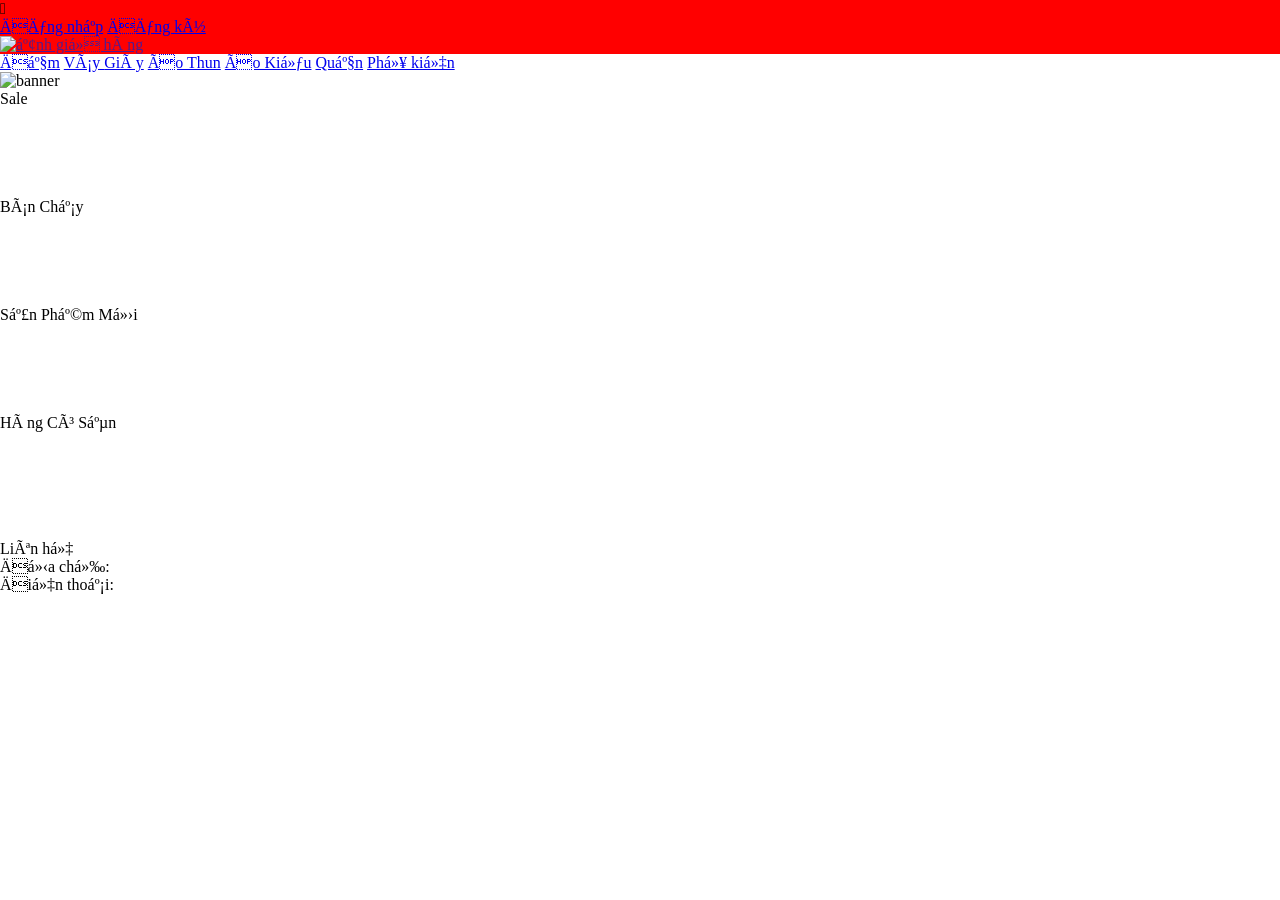
==== index.html @ 03fedab8 "note" ====
<!DOCTYPE html>
<html>
    <head>
        <title>ord TAOBAO THUYDUONG</title>
        <meta charset="uft 8"> 
        <link rel="stylesheet" href="main.css">
        <link rel="stylesheet" href="themify-icons.css">
    </head>
    <body>
        <div class="main">
            <!-- Start heading_page -->
            <div class="heading_page ">
                <i class="ti-search"></i>
                <div class="heading_page-logo"></div>
                <div class="heading_page-search">
                    <div class="search-input"></div>
                    <div class="search-icon"></div>
                </div>
                <div class="heading_page-loginbox">
                    <a href="#" class="login ">Đăng nhập</a>
                    <a href="#" class="regiter">Đăng ký</a>
                </div>
                <div class="heading_page-cart">
                    <a href="" class="cart_icon">
                        <img src="#" alt="Ảnh giỏ hàng" class="cart_icon-img">
                    </a>
                </div>
            </div>
            <!-- End heading page -->
            
            <!-- star nav -->
            <div class="nav">
                <a href="#" class="nav-item">Đầm</a>
                <a href="#" class="nav-item">Váy </a>
                <a href="#" class="nav-item">Giày</a>
                <a href="#" class="nav-item">Áo Thun</a>
                <a href="#" class="nav-item">Áo Kiểu</a>
                <a href="#" class="nav-item">Quần</a>
                <a href="#" class="nav-item">Phụ kiện</a>
            </div>
            <!-- end nav -->
            

            <!-- start banner -->
            <div class="banner">
                <div class="banner-leftarrow">

                </div>
                <img src="" alt="banner">
                <div class="banner-rightarrow">
                </div>
            </div>
            <!-- End banner -->

            <div class="content">
                <div class="content-item">
                    <div class="content-item-name">
                        Sale
                    </div>
                    <div class="item-rightarrow">
                    </div>
                    <ul class="list-product">
                        <li class="product-item">
                            <div class="product-item-sale"></div>
                            <div class="product-item-img"></div>
                            <div class="item-info-list">
                                <div class="item-info-name"></div>
                                <div class="item-info-price"></div>
                                <div class="item-info-old-price"></div>
                            </div>
                        </li>

                        <li class="product-item">
                            <div class="product-item-sale"></div>
                            <div class="product-item-img"></div>
                            <div class="item-info-list">
                                <div class="item-info-name"></div>
                                <div class="item-info-price"></div>
                                <div class="item-info-old-price"></div>
                            </div>
                        </li>

                        <li class="product-item">
                            <div class="product-item-sale"></div>
                            <div class="product-item-img"></div>
                            <div class="item-info-list">
                                <div class="item-info-name"></div>
                                <div class="item-info-price"></div>
                                <div class="item-info-old-price"></div>
                            </div>
                        </li>

                        <li class="product-item">
                            <div class="product-item-sale"></div>
                            <div class="product-item-img"></div>
                            <div class="item-info-list">
                                <div class="item-info-name"></div>
                                <div class="item-info-price"></div>
                                <div class="item-info-old-price"></div>
                            </div>
                        </li>

                        <li class="product-item">
                            <div class="product-item-sale"></div>
                            <div class="product-item-img"></div>
                            <div class="item-info-list">
                                <div class="item-info-name"></div>
                                <div class="item-info-price"></div>
                                <div class="item-info-old-price"></div>
                            </div>
                        </li>
                        
                    </ul>
                </div>
                

                <!-- Bán Chạy -->
                <div class="content-item">
                    <div class="content-item-name">
                        Bán Chạy
                    </div>
                    <div class="item-rightarrow">
                    </div>
                    <ul class="list-product">
                        <li class="product-item">
                            <div class="product-item-sale"></div>
                            <div class="product-item-img"></div>
                            <div class="item-info-list">
                                <div class="item-info-name"></div>
                                <div class="item-info-price"></div>
                                <div class="item-info-old-price"></div>
                            </div>
                        </li>

                        <li class="product-item">
                            <div class="product-item-sale"></div>
                            <div class="product-item-img"></div>
                            <div class="item-info-list">
                                <div class="item-info-name"></div>
                                <div class="item-info-price"></div>
                                <div class="item-info-old-price"></div>
                            </div>
                        </li>

                        <li class="product-item">
                            <div class="product-item-sale"></div>
                            <div class="product-item-img"></div>
                            <div class="item-info-list">
                                <div class="item-info-name"></div>
                                <div class="item-info-price"></div>
                                <div class="item-info-old-price"></div>
                            </div>
                        </li>

                        <li class="product-item">
                            <div class="product-item-sale"></div>
                            <div class="product-item-img"></div>
                            <div class="item-info-list">
                                <div class="item-info-name"></div>
                                <div class="item-info-price"></div>
                                <div class="item-info-old-price"></div>
                            </div>
                        </li>

                        <li class="product-item">
                            <div class="product-item-sale"></div>
                            <div class="product-item-img"></div>
                            <div class="item-info-list">
                                <div class="item-info-name"></div>
                                <div class="item-info-price"></div>
                                <div class="item-info-old-price"></div>
                            </div>
                        </li>
                        
                    </ul>
                </div>


                <!-- Sản Phẩm mới -->
                <div class="content-item">
                    <div class="content-item-name">
                        Sản Phẩm Mới
                    </div>
                    <div class="item-rightarrow">
                    </div>
                    <ul class="list-product">
                        <li class="product-item">
                            <div class="product-item-sale"></div>
                            <div class="product-item-img"></div>
                            <div class="item-info-list">
                                <div class="item-info-name"></div>
                                <div class="item-info-price"></div>
                                <div class="item-info-old-price"></div>
                            </div>
                        </li>

                        <li class="product-item">
                            <div class="product-item-sale"></div>
                            <div class="product-item-img"></div>
                            <div class="item-info-list">
                                <div class="item-info-name"></div>
                                <div class="item-info-price"></div>
                                <div class="item-info-old-price"></div>
                            </div>
                        </li>

                        <li class="product-item">
                            <div class="product-item-sale"></div>
                            <div class="product-item-img"></div>
                            <div class="item-info-list">
                                <div class="item-info-name"></div>
                                <div class="item-info-price"></div>
                                <div class="item-info-old-price"></div>
                            </div>
                        </li>

                        <li class="product-item">
                            <div class="product-item-sale"></div>
                            <div class="product-item-img"></div>
                            <div class="item-info-list">
                                <div class="item-info-name"></div>
                                <div class="item-info-price"></div>
                                <div class="item-info-old-price"></div>
                            </div>
                        </li>

                        <li class="product-item">
                            <div class="product-item-sale"></div>
                            <div class="product-item-img"></div>
                            <div class="item-info-list">
                                <div class="item-info-name"></div>
                                <div class="item-info-price"></div>
                                <div class="item-info-old-price"></div>
                            </div>
                        </li>
                        
                    </ul>
                </div>


                <!-- Hàng có sẵn -->
                <div class="content-item">
                    <div class="content-item-name">
                        Hàng Có Sẵn
                    </div>
                    <div class="item-rightarrow">
                    </div>
                    <ul class="list-product">
                        <li class="product-item">
                            <div class="product-item-sale"></div>
                            <div class="product-item-img"></div>
                            <div class="item-info-list">
                                <div class="item-info-name"></div>
                                <div class="item-info-price"></div>
                                <div class="item-info-old-price"></div>
                            </div>
                        </li>

                        <li class="product-item">
                            <div class="product-item-sale"></div>
                            <div class="product-item-img"></div>
                            <div class="item-info-list">
                                <div class="item-info-name"></div>
                                <div class="item-info-price"></div>
                                <div class="item-info-old-price"></div>
                            </div>
                        </li>

                        <li class="product-item">
                            <div class="product-item-sale"></div>
                            <div class="product-item-img"></div>
                            <div class="item-info-list">
                                <div class="item-info-name"></div>
                                <div class="item-info-price"></div>
                                <div class="item-info-old-price"></div>
                            </div>
                        </li>

                        <li class="product-item">
                            <div class="product-item-sale"></div>
                            <div class="product-item-img"></div>
                            <div class="item-info-list">
                                <div class="item-info-name"></div>
                                <div class="item-info-price"></div>
                                <div class="item-info-old-price"></div>
                            </div>
                        </li>

                        <li class="product-item">
                            <div class="product-item-sale"></div>
                            <div class="product-item-img"></div>
                            <div class="item-info-list">
                                <div class="item-info-name"></div>
                                <div class="item-info-price"></div>
                                <div class="item-info-old-price"></div>
                            </div>
                        </li>
                        
                    </ul>
                </div>
            </div>
            <div class = "footer"> 
                <div class="footer-img"></div>
                <div class="footer-list-info">
                    <div class="footer-info-item">
                        <img src="" alt="" class="logo">
                    </div>
                    <div class="footer-info-item">
                        <div class="footer-contact">
                            Liên hệ
                        </div>
                        <div class="footer-adress">
                            Địa chỉ: 
                        </div>
                        <div class="footer-phone-number">
                            Điện thoại:
                        </div>
                    </div>

                    <div class="footer-info-item">
                        <div class="footter-follow">
                            <i class="footer-icon"></i>
                            <i class="footer-icon"></i>
                            <i class="footer-icon"></i>
                        </div>
                    </div>
                </div>
            </div>
        </div>
    </body>
</html>
---- main.css ----
*{
    margin: 0px;
    padding: 0px;
    box-sizing: border-box;
}
.heading_page{
    background-color: red;
}
.heading_page:hover{
    background-color: pink;
}
.heading_page-loginbox .login.logout{
    color:yellow;
}
---- themify-icons.css ----
@font-face {
	font-family: 'themify';
	src:url('fonts/themify.eot?-fvbane');
	src:url('fonts/themify.eot?#iefix-fvbane') format('embedded-opentype'),
		url('fonts/themify.woff?-fvbane') format('woff'),
		url('fonts/themify.ttf?-fvbane') format('truetype'),
		url('fonts/themify.svg?-fvbane#themify') format('svg');
	font-weight: normal;
	font-style: normal;
}

[class^="ti-"], [class*=" ti-"] {
	font-family: 'themify';
	font-style: normal;
	font-weight: normal;
	font-variant: normal;
	text-transform: none;
	line-height: 1;

	/* Better Font Rendering =========== */
	-webkit-font-smoothing: antialiased;
	-moz-osx-font-smoothing: grayscale;
}

.ti-wand:before {
	content: "\e600";
}
.ti-volume:before {
	content: "\e601";
}
.ti-user:before {
	content: "\e602";
}
.ti-unlock:before {
	content: "\e603";
}
.ti-unlink:before {
	content: "\e604";
}
.ti-trash:before {
	content: "\e605";
}
.ti-thought:before {
	content: "\e606";
}
.ti-target:before {
	content: "\e607";
}
.ti-tag:before {
	content: "\e608";
}
.ti-tablet:before {
	content: "\e609";
}
.ti-star:before {
	content: "\e60a";
}
.ti-spray:before {
	content: "\e60b";
}
.ti-signal:before {
	content: "\e60c";
}
.ti-shopping-cart:before {
	content: "\e60d";
}
.ti-shopping-cart-full:before {
	content: "\e60e";
}
.ti-settings:before {
	content: "\e60f";
}
.ti-search:before {
	content: "\e610";
}
.ti-zoom-in:before {
	content: "\e611";
}
.ti-zoom-out:before {
	content: "\e612";
}
.ti-cut:before {
	content: "\e613";
}
.ti-ruler:before {
	content: "\e614";
}
.ti-ruler-pencil:before {
	content: "\e615";
}
.ti-ruler-alt:before {
	content: "\e616";
}
.ti-bookmark:before {
	content: "\e617";
}
.ti-bookmark-alt:before {
	content: "\e618";
}
.ti-reload:before {
	content: "\e619";
}
.ti-plus:before {
	content: "\e61a";
}
.ti-pin:before {
	content: "\e61b";
}
.ti-pencil:before {
	content: "\e61c";
}
.ti-pencil-alt:before {
	content: "\e61d";
}
.ti-paint-roller:before {
	content: "\e61e";
}
.ti-paint-bucket:before {
	content: "\e61f";
}
.ti-na:before {
	content: "\e620";
}
.ti-mobile:before {
	content: "\e621";
}
.ti-minus:before {
	content: "\e622";
}
.ti-medall:before {
	content: "\e623";
}
.ti-medall-alt:before {
	content: "\e624";
}
.ti-marker:before {
	content: "\e625";
}
.ti-marker-alt:before {
	content: "\e626";
}
.ti-arrow-up:before {
	content: "\e627";
}
.ti-arrow-right:before {
	content: "\e628";
}
.ti-arrow-left:before {
	content: "\e629";
}
.ti-arrow-down:before {
	content: "\e62a";
}
.ti-lock:before {
	content: "\e62b";
}
.ti-location-arrow:before {
	content: "\e62c";
}
.ti-link:before {
	content: "\e62d";
}
.ti-layout:before {
	content: "\e62e";
}
.ti-layers:before {
	content: "\e62f";
}
.ti-layers-alt:before {
	content: "\e630";
}
.ti-key:before {
	content: "\e631";
}
.ti-import:before {
	content: "\e632";
}
.ti-image:before {
	content: "\e633";
}
.ti-heart:before {
	content: "\e634";
}
.ti-heart-broken:before {
	content: "\e635";
}
.ti-hand-stop:before {
	content: "\e636";
}
.ti-hand-open:before {
	content: "\e637";
}
.ti-hand-drag:before {
	content: "\e638";
}
.ti-folder:before {
	content: "\e639";
}
.ti-flag:before {
	content: "\e63a";
}
.ti-flag-alt:before {
	content: "\e63b";
}
.ti-flag-alt-2:before {
	content: "\e63c";
}
.ti-eye:before {
	content: "\e63d";
}
.ti-export:before {
	content: "\e63e";
}
.ti-exchange-vertical:before {
	content: "\e63f";
}
.ti-desktop:before {
	content: "\e640";
}
.ti-cup:before {
	content: "\e641";
}
.ti-crown:before {
	content: "\e642";
}
.ti-comments:before {
	content: "\e643";
}
.ti-comment:before {
	content: "\e644";
}
.ti-comment-alt:before {
	content: "\e645";
}
.ti-close:before {
	content: "\e646";
}
.ti-clip:before {
	content: "\e647";
}
.ti-angle-up:before {
	content: "\e648";
}
.ti-angle-right:before {
	content: "\e649";
}
.ti-angle-left:before {
	content: "\e64a";
}
.ti-angle-down:before {
	content: "\e64b";
}
.ti-check:before {
	content: "\e64c";
}
.ti-check-box:before {
	content: "\e64d";
}
.ti-camera:before {
	content: "\e64e";
}
.ti-announcement:before {
	content: "\e64f";
}
.ti-brush:before {
	content: "\e650";
}
.ti-briefcase:before {
	content: "\e651";
}
.ti-bolt:before {
	content: "\e652";
}
.ti-bolt-alt:before {
	content: "\e653";
}
.ti-blackboard:before {
	content: "\e654";
}
.ti-bag:before {
	content: "\e655";
}
.ti-move:before {
	content: "\e656";
}
.ti-arrows-vertical:before {
	content: "\e657";
}
.ti-arrows-horizontal:before {
	content: "\e658";
}
.ti-fullscreen:before {
	content: "\e659";
}
.ti-arrow-top-right:before {
	content: "\e65a";
}
.ti-arrow-top-left:before {
	content: "\e65b";
}
.ti-arrow-circle-up:before {
	content: "\e65c";
}
.ti-arrow-circle-right:before {
	content: "\e65d";
}
.ti-arrow-circle-left:before {
	content: "\e65e";
}
.ti-arrow-circle-down:before {
	content: "\e65f";
}
.ti-angle-double-up:before {
	content: "\e660";
}
.ti-angle-double-right:before {
	content: "\e661";
}
.ti-angle-double-left:before {
	content: "\e662";
}
.ti-angle-double-down:before {
	content: "\e663";
}
.ti-zip:before {
	content: "\e664";
}
.ti-world:before {
	content: "\e665";
}
.ti-wheelchair:before {
	content: "\e666";
}
.ti-view-list:before {
	content: "\e667";
}
.ti-view-list-alt:before {
	content: "\e668";
}
.ti-view-grid:before {
	content: "\e669";
}
.ti-uppercase:before {
	content: "\e66a";
}
.ti-upload:before {
	content: "\e66b";
}
.ti-underline:before {
	content: "\e66c";
}
.ti-truck:before {
	content: "\e66d";
}
.ti-timer:before {
	content: "\e66e";
}
.ti-ticket:before {
	content: "\e66f";
}
.ti-thumb-up:before {
	content: "\e670";
}
.ti-thumb-down:before {
	content: "\e671";
}
.ti-text:before {
	content: "\e672";
}
.ti-stats-up:before {
	content: "\e673";
}
.ti-stats-down:before {
	content: "\e674";
}
.ti-split-v:before {
	content: "\e675";
}
.ti-split-h:before {
	content: "\e676";
}
.ti-smallcap:before {
	content: "\e677";
}
.ti-shine:before {
	content: "\e678";
}
.ti-shift-right:before {
	content: "\e679";
}
.ti-shift-left:before {
	content: "\e67a";
}
.ti-shield:before {
	content: "\e67b";
}
.ti-notepad:before {
	content: "\e67c";
}
.ti-server:before {
	content: "\e67d";
}
.ti-quote-right:before {
	content: "\e67e";
}
.ti-quote-left:before {
	content: "\e67f";
}
.ti-pulse:before {
	content: "\e680";
}
.ti-printer:before {
	content: "\e681";
}
.ti-power-off:before {
	content: "\e682";
}
.ti-plug:before {
	content: "\e683";
}
.ti-pie-chart:before {
	content: "\e684";
}
.ti-paragraph:before {
	content: "\e685";
}
.ti-panel:before {
	content: "\e686";
}
.ti-package:before {
	content: "\e687";
}
.ti-music:before {
	content: "\e688";
}
.ti-music-alt:before {
	content: "\e689";
}
.ti-mouse:before {
	content: "\e68a";
}
.ti-mouse-alt:before {
	content: "\e68b";
}
.ti-money:before {
	content: "\e68c";
}
.ti-microphone:before {
	content: "\e68d";
}
.ti-menu:before {
	content: "\e68e";
}
.ti-menu-alt:before {
	content: "\e68f";
}
.ti-map:before {
	content: "\e690";
}
.ti-map-alt:before {
	content: "\e691";
}
.ti-loop:before {
	content: "\e692";
}
.ti-location-pin:before {
	content: "\e693";
}
.ti-list:before {
	content: "\e694";
}
.ti-light-bulb:before {
	content: "\e695";
}
.ti-Italic:before {
	content: "\e696";
}
.ti-info:before {
	content: "\e697";
}
.ti-infinite:before {
	content: "\e698";
}
.ti-id-badge:before {
	content: "\e699";
}
.ti-hummer:before {
	content: "\e69a";
}
.ti-home:before {
	content: "\e69b";
}
.ti-help:before {
	content: "\e69c";
}
.ti-headphone:before {
	content: "\e69d";
}
.ti-harddrives:before {
	content: "\e69e";
}
.ti-harddrive:before {
	content: "\e69f";
}
.ti-gift:before {
	content: "\e6a0";
}
.ti-game:before {
	content: "\e6a1";
}
.ti-filter:before {
	content: "\e6a2";
}
.ti-files:before {
	content: "\e6a3";
}
.ti-file:before {
	content: "\e6a4";
}
.ti-eraser:before {
	content: "\e6a5";
}
.ti-envelope:before {
	content: "\e6a6";
}
.ti-download:before {
	content: "\e6a7";
}
.ti-direction:before {
	content: "\e6a8";
}
.ti-direction-alt:before {
	content: "\e6a9";
}
.ti-dashboard:before {
	content: "\e6aa";
}
.ti-control-stop:before {
	content: "\e6ab";
}
.ti-control-shuffle:before {
	content: "\e6ac";
}
.ti-control-play:before {
	content: "\e6ad";
}
.ti-control-pause:before {
	content: "\e6ae";
}
.ti-control-forward:before {
	content: "\e6af";
}
.ti-control-backward:before {
	content: "\e6b0";
}
.ti-cloud:before {
	content: "\e6b1";
}
.ti-cloud-up:before {
	content: "\e6b2";
}
.ti-cloud-down:before {
	content: "\e6b3";
}
.ti-clipboard:before {
	content: "\e6b4";
}
.ti-car:before {
	content: "\e6b5";
}
.ti-calendar:before {
	content: "\e6b6";
}
.ti-book:before {
	content: "\e6b7";
}
.ti-bell:before {
	content: "\e6b8";
}
.ti-basketball:before {
	content: "\e6b9";
}
.ti-bar-chart:before {
	content: "\e6ba";
}
.ti-bar-chart-alt:before {
	content: "\e6bb";
}
.ti-back-right:before {
	content: "\e6bc";
}
.ti-back-left:before {
	content: "\e6bd";
}
.ti-arrows-corner:before {
	content: "\e6be";
}
.ti-archive:before {
	content: "\e6bf";
}
.ti-anchor:before {
	content: "\e6c0";
}
.ti-align-right:before {
	content: "\e6c1";
}
.ti-align-left:before {
	content: "\e6c2";
}
.ti-align-justify:before {
	content: "\e6c3";
}
.ti-align-center:before {
	content: "\e6c4";
}
.ti-alert:before {
	content: "\e6c5";
}
.ti-alarm-clock:before {
	content: "\e6c6";
}
.ti-agenda:before {
	content: "\e6c7";
}
.ti-write:before {
	content: "\e6c8";
}
.ti-window:before {
	content: "\e6c9";
}
.ti-widgetized:before {
	content: "\e6ca";
}
.ti-widget:before {
	content: "\e6cb";
}
.ti-widget-alt:before {
	content: "\e6cc";
}
.ti-wallet:before {
	content: "\e6cd";
}
.ti-video-clapper:before {
	content: "\e6ce";
}
.ti-video-camera:before {
	content: "\e6cf";
}
.ti-vector:before {
	content: "\e6d0";
}
.ti-themify-logo:before {
	content: "\e6d1";
}
.ti-themify-favicon:before {
	content: "\e6d2";
}
.ti-themify-favicon-alt:before {
	content: "\e6d3";
}
.ti-support:before {
	content: "\e6d4";
}
.ti-stamp:before {
	content: "\e6d5";
}
.ti-split-v-alt:before {
	content: "\e6d6";
}
.ti-slice:before {
	content: "\e6d7";
}
.ti-shortcode:before {
	content: "\e6d8";
}
.ti-shift-right-alt:before {
	content: "\e6d9";
}
.ti-shift-left-alt:before {
	content: "\e6da";
}
.ti-ruler-alt-2:before {
	content: "\e6db";
}
.ti-receipt:before {
	content: "\e6dc";
}
.ti-pin2:before {
	content: "\e6dd";
}
.ti-pin-alt:before {
	content: "\e6de";
}
.ti-pencil-alt2:before {
	content: "\e6df";
}
.ti-palette:before {
	content: "\e6e0";
}
.ti-more:before {
	content: "\e6e1";
}
.ti-more-alt:before {
	content: "\e6e2";
}
.ti-microphone-alt:before {
	content: "\e6e3";
}
.ti-magnet:before {
	content: "\e6e4";
}
.ti-line-double:before {
	content: "\e6e5";
}
.ti-line-dotted:before {
	content: "\e6e6";
}
.ti-line-dashed:before {
	content: "\e6e7";
}
.ti-layout-width-full:before {
	content: "\e6e8";
}
.ti-layout-width-default:before {
	content: "\e6e9";
}
.ti-layout-width-default-alt:before {
	content: "\e6ea";
}
.ti-layout-tab:before {
	content: "\e6eb";
}
.ti-layout-tab-window:before {
	content: "\e6ec";
}
.ti-layout-tab-v:before {
	content: "\e6ed";
}
.ti-layout-tab-min:before {
	content: "\e6ee";
}
.ti-layout-slider:before {
	content: "\e6ef";
}
.ti-layout-slider-alt:before {
	content: "\e6f0";
}
.ti-layout-sidebar-right:before {
	content: "\e6f1";
}
.ti-layout-sidebar-none:before {
	content: "\e6f2";
}
.ti-layout-sidebar-left:before {
	content: "\e6f3";
}
.ti-layout-placeholder:before {
	content: "\e6f4";
}
.ti-layout-menu:before {
	content: "\e6f5";
}
.ti-layout-menu-v:before {
	content: "\e6f6";
}
.ti-layout-menu-separated:before {
	content: "\e6f7";
}
.ti-layout-menu-full:before {
	content: "\e6f8";
}
.ti-layout-media-right-alt:before {
	content: "\e6f9";
}
.ti-layout-media-right:before {
	content: "\e6fa";
}
.ti-layout-media-overlay:before {
	content: "\e6fb";
}
.ti-layout-media-overlay-alt:before {
	content: "\e6fc";
}
.ti-layout-media-overlay-alt-2:before {
	content: "\e6fd";
}
.ti-layout-media-left-alt:before {
	content: "\e6fe";
}
.ti-layout-media-left:before {
	content: "\e6ff";
}
.ti-layout-media-center-alt:before {
	content: "\e700";
}
.ti-layout-media-center:before {
	content: "\e701";
}
.ti-layout-list-thumb:before {
	content: "\e702";
}
.ti-layout-list-thumb-alt:before {
	content: "\e703";
}
.ti-layout-list-post:before {
	content: "\e704";
}
.ti-layout-list-large-image:before {
	content: "\e705";
}
.ti-layout-line-solid:before {
	content: "\e706";
}
.ti-layout-grid4:before {
	content: "\e707";
}
.ti-layout-grid3:before {
	content: "\e708";
}
.ti-layout-grid2:before {
	content: "\e709";
}
.ti-layout-grid2-thumb:before {
	content: "\e70a";
}
.ti-layout-cta-right:before {
	content: "\e70b";
}
.ti-layout-cta-left:before {
	content: "\e70c";
}
.ti-layout-cta-center:before {
	content: "\e70d";
}
.ti-layout-cta-btn-right:before {
	content: "\e70e";
}
.ti-layout-cta-btn-left:before {
	content: "\e70f";
}
.ti-layout-column4:before {
	content: "\e710";
}
.ti-layout-column3:before {
	content: "\e711";
}
.ti-layout-column2:before {
	content: "\e712";
}
.ti-layout-accordion-separated:before {
	content: "\e713";
}
.ti-layout-accordion-merged:before {
	content: "\e714";
}
.ti-layout-accordion-list:before {
	content: "\e715";
}
.ti-ink-pen:before {
	content: "\e716";
}
.ti-info-alt:before {
	content: "\e717";
}
.ti-help-alt:before {
	content: "\e718";
}
.ti-headphone-alt:before {
	content: "\e719";
}
.ti-hand-point-up:before {
	content: "\e71a";
}
.ti-hand-point-right:before {
	content: "\e71b";
}
.ti-hand-point-left:before {
	content: "\e71c";
}
.ti-hand-point-down:before {
	content: "\e71d";
}
.ti-gallery:before {
	content: "\e71e";
}
.ti-face-smile:before {
	content: "\e71f";
}
.ti-face-sad:before {
	content: "\e720";
}
.ti-credit-card:before {
	content: "\e721";
}
.ti-control-skip-forward:before {
	content: "\e722";
}
.ti-control-skip-backward:before {
	content: "\e723";
}
.ti-control-record:before {
	content: "\e724";
}
.ti-control-eject:before {
	content: "\e725";
}
.ti-comments-smiley:before {
	content: "\e726";
}
.ti-brush-alt:before {
	content: "\e727";
}
.ti-youtube:before {
	content: "\e728";
}
.ti-vimeo:before {
	content: "\e729";
}
.ti-twitter:before {
	content: "\e72a";
}
.ti-time:before {
	content: "\e72b";
}
.ti-tumblr:before {
	content: "\e72c";
}
.ti-skype:before {
	content: "\e72d";
}
.ti-share:before {
	content: "\e72e";
}
.ti-share-alt:before {
	content: "\e72f";
}
.ti-rocket:before {
	content: "\e730";
}
.ti-pinterest:before {
	content: "\e731";
}
.ti-new-window:before {
	content: "\e732";
}
.ti-microsoft:before {
	content: "\e733";
}
.ti-list-ol:before {
	content: "\e734";
}
.ti-linkedin:before {
	content: "\e735";
}
.ti-layout-sidebar-2:before {
	content: "\e736";
}
.ti-layout-grid4-alt:before {
	content: "\e737";
}
.ti-layout-grid3-alt:before {
	content: "\e738";
}
.ti-layout-grid2-alt:before {
	content: "\e739";
}
.ti-layout-column4-alt:before {
	content: "\e73a";
}
.ti-layout-column3-alt:before {
	content: "\e73b";
}
.ti-layout-column2-alt:before {
	content: "\e73c";
}
.ti-instagram:before {
	content: "\e73d";
}
.ti-google:before {
	content: "\e73e";
}
.ti-github:before {
	content: "\e73f";
}
.ti-flickr:before {
	content: "\e740";
}
.ti-facebook:before {
	content: "\e741";
}
.ti-dropbox:before {
	content: "\e742";
}
.ti-dribbble:before {
	content: "\e743";
}
.ti-apple:before {
	content: "\e744";
}
.ti-android:before {
	content: "\e745";
}
.ti-save:before {
	content: "\e746";
}
.ti-save-alt:before {
	content: "\e747";
}
.ti-yahoo:before {
	content: "\e748";
}
.ti-wordpress:before {
	content: "\e749";
}
.ti-vimeo-alt:before {
	content: "\e74a";
}
.ti-twitter-alt:before {
	content: "\e74b";
}
.ti-tumblr-alt:before {
	content: "\e74c";
}
.ti-trello:before {
	content: "\e74d";
}
.ti-stack-overflow:before {
	content: "\e74e";
}
.ti-soundcloud:before {
	content: "\e74f";
}
.ti-sharethis:before {
	content: "\e750";
}
.ti-sharethis-alt:before {
	content: "\e751";
}
.ti-reddit:before {
	content: "\e752";
}
.ti-pinterest-alt:before {
	content: "\e753";
}
.ti-microsoft-alt:before {
	content: "\e754";
}
.ti-linux:before {
	content: "\e755";
}
.ti-jsfiddle:before {
	content: "\e756";
}
.ti-joomla:before {
	content: "\e757";
}
.ti-html5:before {
	content: "\e758";
}
.ti-flickr-alt:before {
	content: "\e759";
}
.ti-email:before {
	content: "\e75a";
}
.ti-drupal:before {
	content: "\e75b";
}
.ti-dropbox-alt:before {
	content: "\e75c";
}
.ti-css3:before {
	content: "\e75d";
}
.ti-rss:before {
	content: "\e75e";
}
.ti-rss-alt:before {
	content: "\e75f";
}
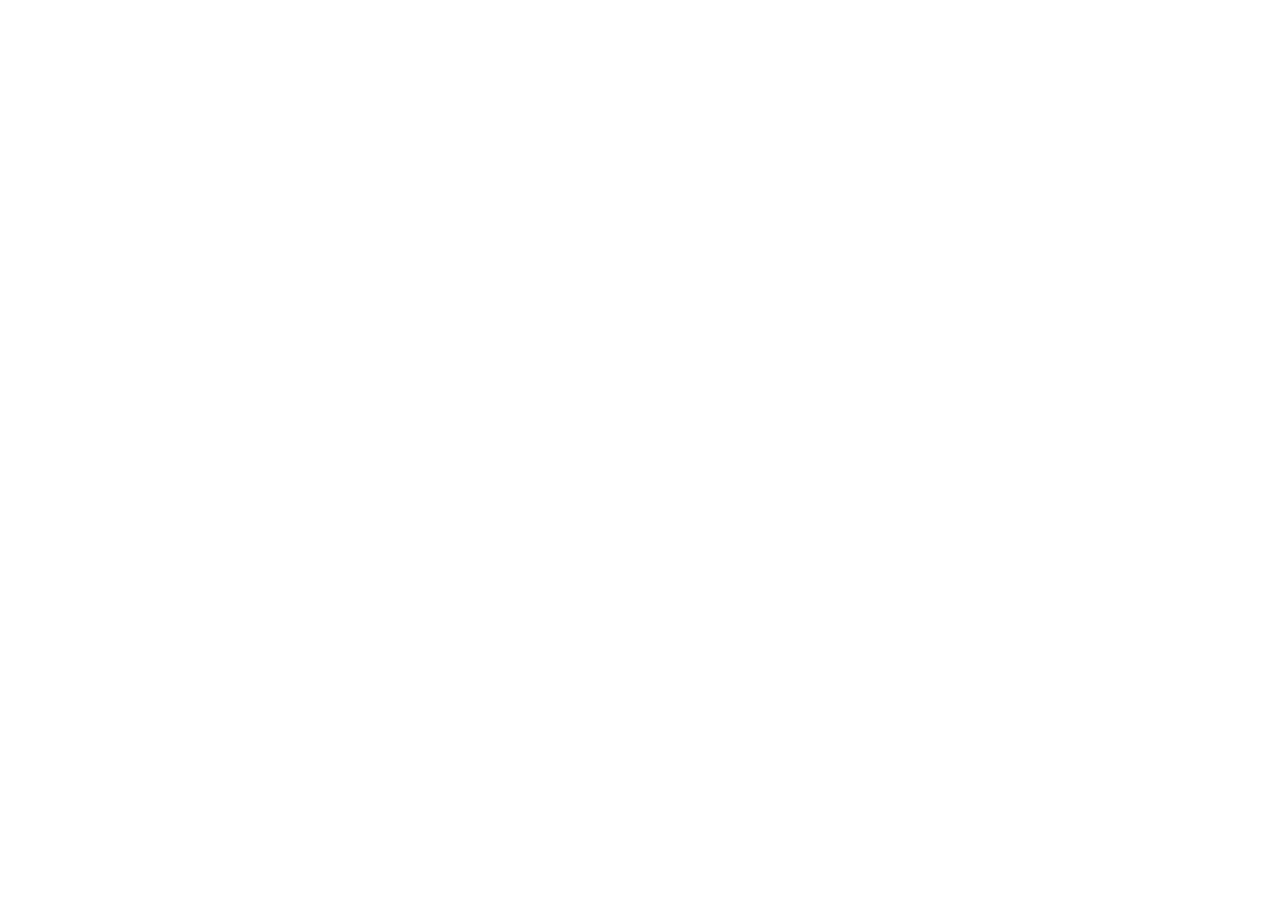
==== commit c444c8a0: "Update and rename main.py to index.html" ====
--- a/index.html
+++ b/index.html
@@ -1,331 +1,12 @@
 <!DOCTYPE html>
-<html>
-    <head>
-        <title>ord TAOBAO THUYDUONG</title>
-        <meta charset="uft 8"> 
-        <link rel="stylesheet" href="main.css">
-        <link rel="stylesheet" href="themify-icons.css">
-    </head>
-    <body>
-        <div class="main">
-            <!-- Start heading_page -->
-            <div class="heading_page ">
-                <i class="ti-search"></i>
-                <div class="heading_page-logo"></div>
-                <div class="heading_page-search">
-                    <div class="search-input"></div>
-                    <div class="search-icon"></div>
-                </div>
-                <div class="heading_page-loginbox">
-                    <a href="#" class="login ">Đăng nhập</a>
-                    <a href="#" class="regiter">Đăng ký</a>
-                </div>
-                <div class="heading_page-cart">
-                    <a href="" class="cart_icon">
-                        <img src="#" alt="Ảnh giỏ hàng" class="cart_icon-img">
-                    </a>
-                </div>
-            </div>
-            <!-- End heading page -->
-            
-            <!-- star nav -->
-            <div class="nav">
-                <a href="#" class="nav-item">Đầm</a>
-                <a href="#" class="nav-item">Váy </a>
-                <a href="#" class="nav-item">Giày</a>
-                <a href="#" class="nav-item">Áo Thun</a>
-                <a href="#" class="nav-item">Áo Kiểu</a>
-                <a href="#" class="nav-item">Quần</a>
-                <a href="#" class="nav-item">Phụ kiện</a>
-            </div>
-            <!-- end nav -->
-            
-
-            <!-- start banner -->
-            <div class="banner">
-                <div class="banner-leftarrow">
-
-                </div>
-                <img src="" alt="banner">
-                <div class="banner-rightarrow">
-                </div>
-            </div>
-            <!-- End banner -->
-
-            <div class="content">
-                <div class="content-item">
-                    <div class="content-item-name">
-                        Sale
-                    </div>
-                    <div class="item-rightarrow">
-                    </div>
-                    <ul class="list-product">
-                        <li class="product-item">
-                            <div class="product-item-sale"></div>
-                            <div class="product-item-img"></div>
-                            <div class="item-info-list">
-                                <div class="item-info-name"></div>
-                                <div class="item-info-price"></div>
-                                <div class="item-info-old-price"></div>
-                            </div>
-                        </li>
-
-                        <li class="product-item">
-                            <div class="product-item-sale"></div>
-                            <div class="product-item-img"></div>
-                            <div class="item-info-list">
-                                <div class="item-info-name"></div>
-                                <div class="item-info-price"></div>
-                                <div class="item-info-old-price"></div>
-                            </div>
-                        </li>
-
-                        <li class="product-item">
-                            <div class="product-item-sale"></div>
-                            <div class="product-item-img"></div>
-                            <div class="item-info-list">
-                                <div class="item-info-name"></div>
-                                <div class="item-info-price"></div>
-                                <div class="item-info-old-price"></div>
-                            </div>
-                        </li>
-
-                        <li class="product-item">
-                            <div class="product-item-sale"></div>
-                            <div class="product-item-img"></div>
-                            <div class="item-info-list">
-                                <div class="item-info-name"></div>
-                                <div class="item-info-price"></div>
-                                <div class="item-info-old-price"></div>
-                            </div>
-                        </li>
-
-                        <li class="product-item">
-                            <div class="product-item-sale"></div>
-                            <div class="product-item-img"></div>
-                            <div class="item-info-list">
-                                <div class="item-info-name"></div>
-                                <div class="item-info-price"></div>
-                                <div class="item-info-old-price"></div>
-                            </div>
-                        </li>
-                        
-                    </ul>
-                </div>
-                
-
-                <!-- Bán Chạy -->
-                <div class="content-item">
-                    <div class="content-item-name">
-                        Bán Chạy
-                    </div>
-                    <div class="item-rightarrow">
-                    </div>
-                    <ul class="list-product">
-                        <li class="product-item">
-                            <div class="product-item-sale"></div>
-                            <div class="product-item-img"></div>
-                            <div class="item-info-list">
-                                <div class="item-info-name"></div>
-                                <div class="item-info-price"></div>
-                                <div class="item-info-old-price"></div>
-                            </div>
-                        </li>
-
-                        <li class="product-item">
-                            <div class="product-item-sale"></div>
-                            <div class="product-item-img"></div>
-                            <div class="item-info-list">
-                                <div class="item-info-name"></div>
-                                <div class="item-info-price"></div>
-                                <div class="item-info-old-price"></div>
-                            </div>
-                        </li>
-
-                        <li class="product-item">
-                            <div class="product-item-sale"></div>
-                            <div class="product-item-img"></div>
-                            <div class="item-info-list">
-                                <div class="item-info-name"></div>
-                                <div class="item-info-price"></div>
-                                <div class="item-info-old-price"></div>
-                            </div>
-                        </li>
-
-                        <li class="product-item">
-                            <div class="product-item-sale"></div>
-                            <div class="product-item-img"></div>
-                            <div class="item-info-list">
-                                <div class="item-info-name"></div>
-                                <div class="item-info-price"></div>
-                                <div class="item-info-old-price"></div>
-                            </div>
-                        </li>
-
-                        <li class="product-item">
-                            <div class="product-item-sale"></div>
-                            <div class="product-item-img"></div>
-                            <div class="item-info-list">
-                                <div class="item-info-name"></div>
-                                <div class="item-info-price"></div>
-                                <div class="item-info-old-price"></div>
-                            </div>
-                        </li>
-                        
-                    </ul>
-                </div>
-
-
-                <!-- Sản Phẩm mới -->
-                <div class="content-item">
-                    <div class="content-item-name">
-                        Sản Phẩm Mới
-                    </div>
-                    <div class="item-rightarrow">
-                    </div>
-                    <ul class="list-product">
-                        <li class="product-item">
-                            <div class="product-item-sale"></div>
-                            <div class="product-item-img"></div>
-                            <div class="item-info-list">
-                                <div class="item-info-name"></div>
-                                <div class="item-info-price"></div>
-                                <div class="item-info-old-price"></div>
-                            </div>
-                        </li>
-
-                        <li class="product-item">
-                            <div class="product-item-sale"></div>
-                            <div class="product-item-img"></div>
-                            <div class="item-info-list">
-                                <div class="item-info-name"></div>
-                                <div class="item-info-price"></div>
-                                <div class="item-info-old-price"></div>
-                            </div>
-                        </li>
-
-                        <li class="product-item">
-                            <div class="product-item-sale"></div>
-                            <div class="product-item-img"></div>
-                            <div class="item-info-list">
-                                <div class="item-info-name"></div>
-                                <div class="item-info-price"></div>
-                                <div class="item-info-old-price"></div>
-                            </div>
-                        </li>
-
-                        <li class="product-item">
-                            <div class="product-item-sale"></div>
-                            <div class="product-item-img"></div>
-                            <div class="item-info-list">
-                                <div class="item-info-name"></div>
-                                <div class="item-info-price"></div>
-                                <div class="item-info-old-price"></div>
-                            </div>
-                        </li>
-
-                        <li class="product-item">
-                            <div class="product-item-sale"></div>
-                            <div class="product-item-img"></div>
-                            <div class="item-info-list">
-                                <div class="item-info-name"></div>
-                                <div class="item-info-price"></div>
-                                <div class="item-info-old-price"></div>
-                            </div>
-                        </li>
-                        
-                    </ul>
-                </div>
-
-
-                <!-- Hàng có sẵn -->
-                <div class="content-item">
-                    <div class="content-item-name">
-                        Hàng Có Sẵn
-                    </div>
-                    <div class="item-rightarrow">
-                    </div>
-                    <ul class="list-product">
-                        <li class="product-item">
-                            <div class="product-item-sale"></div>
-                            <div class="product-item-img"></div>
-                            <div class="item-info-list">
-                                <div class="item-info-name"></div>
-                                <div class="item-info-price"></div>
-                                <div class="item-info-old-price"></div>
-                            </div>
-                        </li>
-
-                        <li class="product-item">
-                            <div class="product-item-sale"></div>
-                            <div class="product-item-img"></div>
-                            <div class="item-info-list">
-                                <div class="item-info-name"></div>
-                                <div class="item-info-price"></div>
-                                <div class="item-info-old-price"></div>
-                            </div>
-                        </li>
-
-                        <li class="product-item">
-                            <div class="product-item-sale"></div>
-                            <div class="product-item-img"></div>
-                            <div class="item-info-list">
-                                <div class="item-info-name"></div>
-                                <div class="item-info-price"></div>
-                                <div class="item-info-old-price"></div>
-                            </div>
-                        </li>
-
-                        <li class="product-item">
-                            <div class="product-item-sale"></div>
-                            <div class="product-item-img"></div>
-                            <div class="item-info-list">
-                                <div class="item-info-name"></div>
-                                <div class="item-info-price"></div>
-                                <div class="item-info-old-price"></div>
-                            </div>
-                        </li>
-
-                        <li class="product-item">
-                            <div class="product-item-sale"></div>
-                            <div class="product-item-img"></div>
-                            <div class="item-info-list">
-                                <div class="item-info-name"></div>
-                                <div class="item-info-price"></div>
-                                <div class="item-info-old-price"></div>
-                            </div>
-                        </li>
-                        
-                    </ul>
-                </div>
-            </div>
-            <div class = "footer"> 
-                <div class="footer-img"></div>
-                <div class="footer-list-info">
-                    <div class="footer-info-item">
-                        <img src="" alt="" class="logo">
-                    </div>
-                    <div class="footer-info-item">
-                        <div class="footer-contact">
-                            Liên hệ
-                        </div>
-                        <div class="footer-adress">
-                            Địa chỉ: 
-                        </div>
-                        <div class="footer-phone-number">
-                            Điện thoại:
-                        </div>
-                    </div>
-
-                    <div class="footer-info-item">
-                        <div class="footter-follow">
-                            <i class="footer-icon"></i>
-                            <i class="footer-icon"></i>
-                            <i class="footer-icon"></i>
-                        </div>
-                    </div>
-                </div>
-            </div>
-        </div>
-    </body>
-</html>+<html lang="en">
+<head>
+    <meta charset="UTF-8">
+    <meta http-equiv="X-UA-Compatible" content="IE=edge">
+    <meta name="viewport" content="width=device-width, initial-scale=1.0">
+    <title>Document</title>
+</head>
+<body>
+    <div class="hi"></div>
+</body>
+</html>
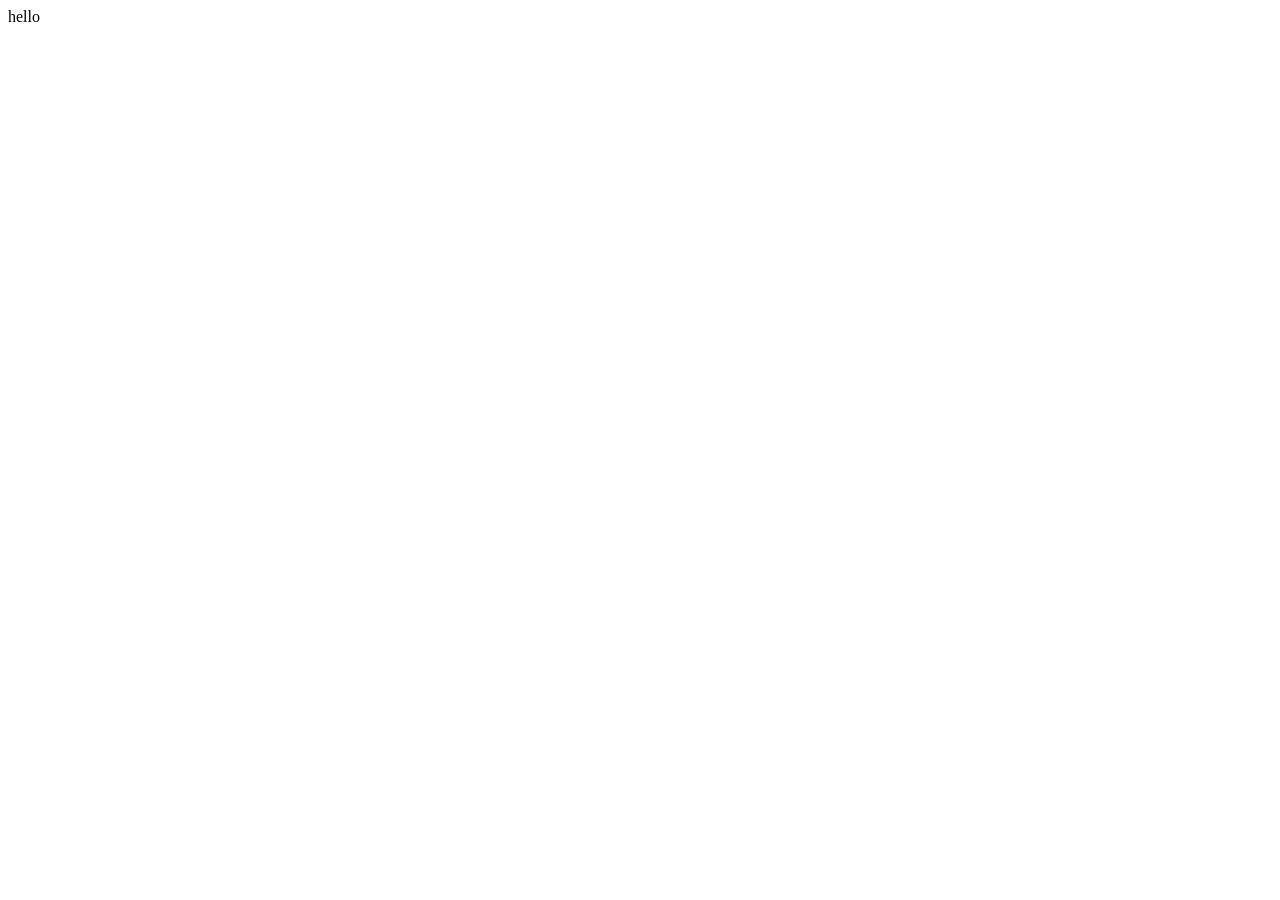
==== commit 14367773: "Update index.html" ====
--- a/index.html
+++ b/index.html
@@ -7,6 +7,6 @@
     <title>Document</title>
 </head>
 <body>
-    <div class="hi"></div>
+    <div class="hi">hello</div>
 </body>
 </html>
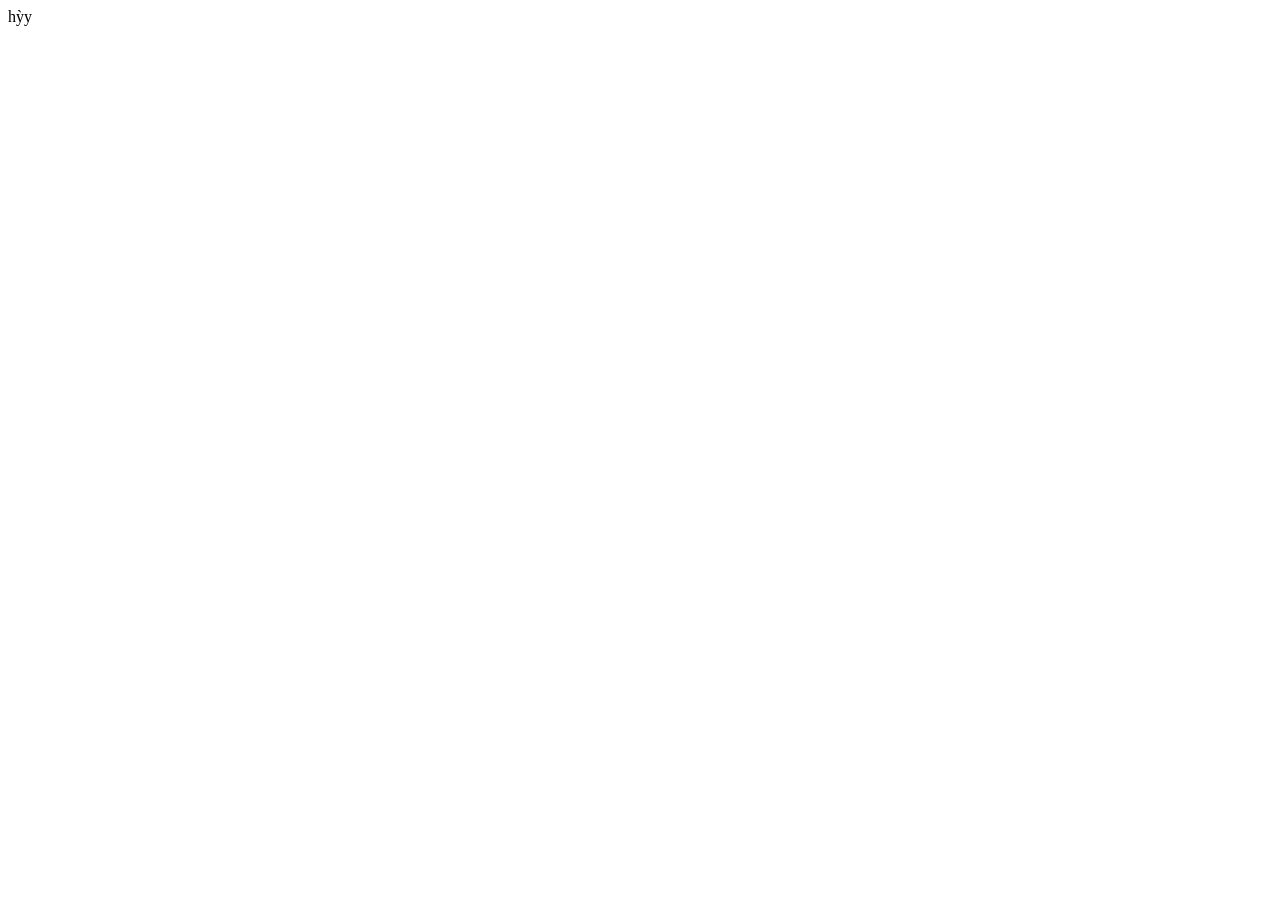
==== commit 8f75b0a8: "Update index.html" ====
--- a/index.html
+++ b/index.html
@@ -7,6 +7,6 @@
     <title>Document</title>
 </head>
 <body>
-    <div class="hi">hello</div>
+    <div class="khach">hỳy</div>
 </body>
 </html>
